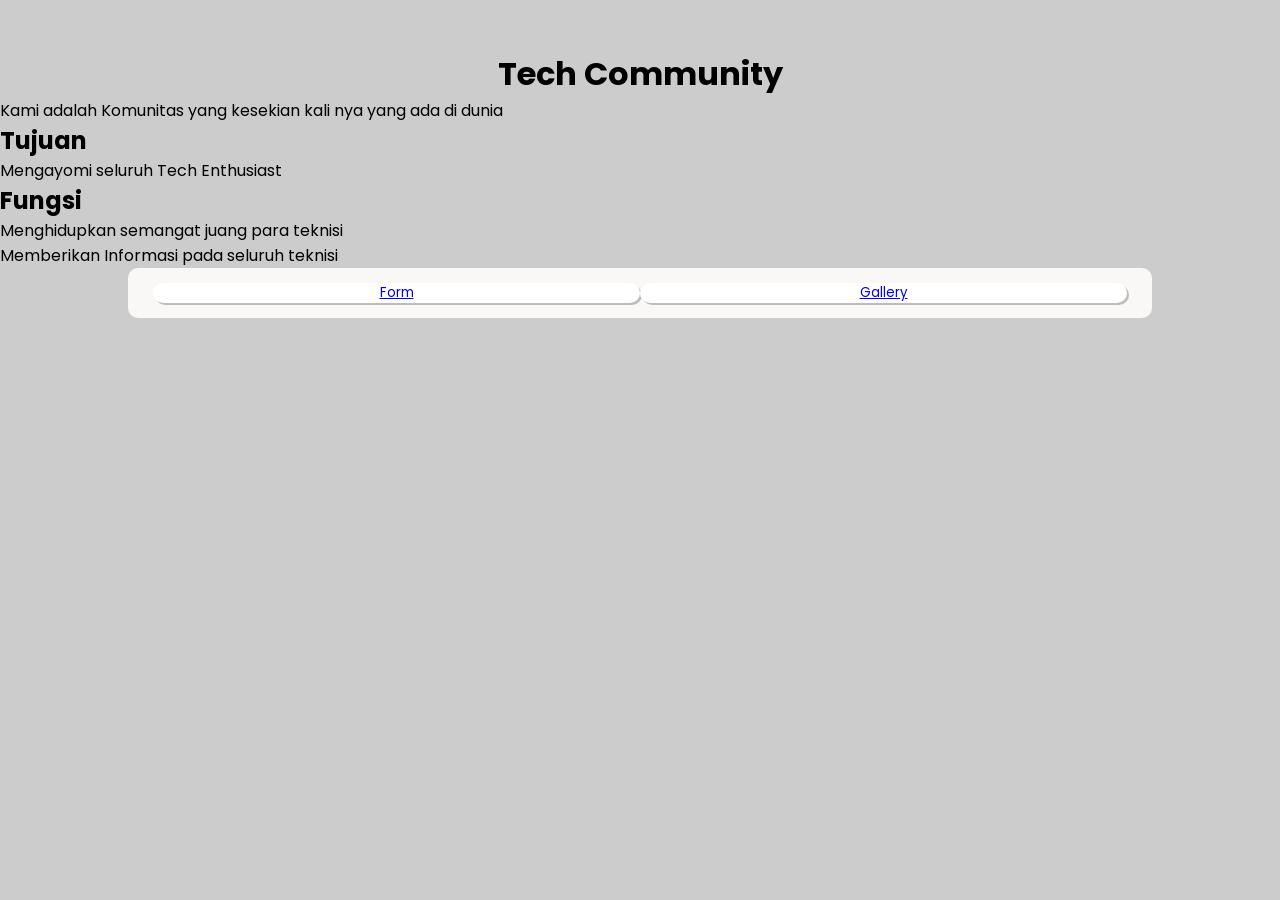
==== index.html @ bdf9ad0c "Main" ====
<!DOCTYPE html>
<html lang="en">
<head>
    <!-- /*Memastikan teks terbaca dengan benar dan tampilan website responsif di layar HP.*/ -->
    <meta charset="UTF-8">
    <meta name="viewport" content="width=device-width, initial-scale=1.0">
    <!-- /*Menghubungkan HTML ini dengan file CSS eksternal*/ -->
    <link rel="stylesheet" href="style.css">
    <!-- /*Nama title website*/ -->
    <title>Tech Community</title>
    <!-- /*memanggil dua jenis font yaitu Google Sans dan Poppins*/ -->
    <link rel="preconnect" href="https://fonts.googleapis.com">
    <link rel="preconnect" href="https://fonts.gstatic.com" crossorigin>
    <link href="https://fonts.googleapis.com/css2?family=Google+Sans:ital,opsz,wght@0,17..18,400..700;1,17..18,400..700&family=Poppins:ital,wght@0,100;0,200;0,300;0,400;0,500;0,600;0,700;0,800;0,900;1,100;1,200;1,300;1,400;1,500;1,600;1,700;1,800;1,900&display=swap" rel="stylesheet">
</head>
    </div>
    <div id="hasil"></div>
    </div>
<!-- /*Menetapkan font Poppins sebagai jenis tulisan utama untuk seluruh isi halaman*/ -->
<body style="font-family: 'Poppins', sans-serif;">
    <center>
        <h1>Tech Community</h1>
    </center>
    <p>Kami adalah Komunitas yang kesekian kali nya yang ada di dunia</p>
    <ul>
        <h2>Tujuan</h2>
        <li>Mengayomi seluruh Tech Enthusiast</li>
        <h2>Fungsi</h2>
        <li>Menghidupkan semangat juang para teknisi</li>
        <li>Memberikan Informasi pada seluruh teknisi</li>
    </ul>
    </div>
    <div class="container">
    <div class="cardbutton">
        <button ><a href="form.html">Form</a></button>
        <button ><a href="gallery.html">Gallery</a></button>
   <script src="praktikum-js.js"></script>
</body>
</html>
---- style.css ----
/* 1. Global Reset: Membersihkan margin dan padding bawaan browser */
* {
    margin: 0;
    padding: 0;
    box-sizing: border-box;
    font-family: 'Poppins', sans-serif;
}
/* 2. Styling Body: Mengatur latar belakang halaman */
body {
    background-color: #ccc;
}
/* 3. Card Container: Kotak utama konten */
.card {
    background-color: #F9F8F6;
        border: 1px solid #F9F8F6;
        border-radius: 10px;
        width: 80%;
        margin: auto;
        margin-top: 50px;
        margin-bottom: 20px;
        padding: 30px;
        display: flex;
        gap: 10%;
        text-align: justify;
}
/* 4. Image Container: Mengatur posisi area gambar */
.image-container{
    padding-top: 30px;
    padding-left: 50px;
}

button{
    width: 100%;
    border: white;
    background-color: white;
    border-radius: 10px;
    box-shadow: 2px 2px rgba(133, 130, 130,0.5) ;

}

.cardbutton{
    align-items: center;
    display: flex;
    flex-direction: row;
    background-color: #F9F8F6;
    margin: auto;
    padding: 25px;
    width: 80%;
    border-radius: 10px;
    height: 20px;
}

.container{
    display: flex;
}

#hasil{
    text-align: center;
    margin-top: 50px;
}
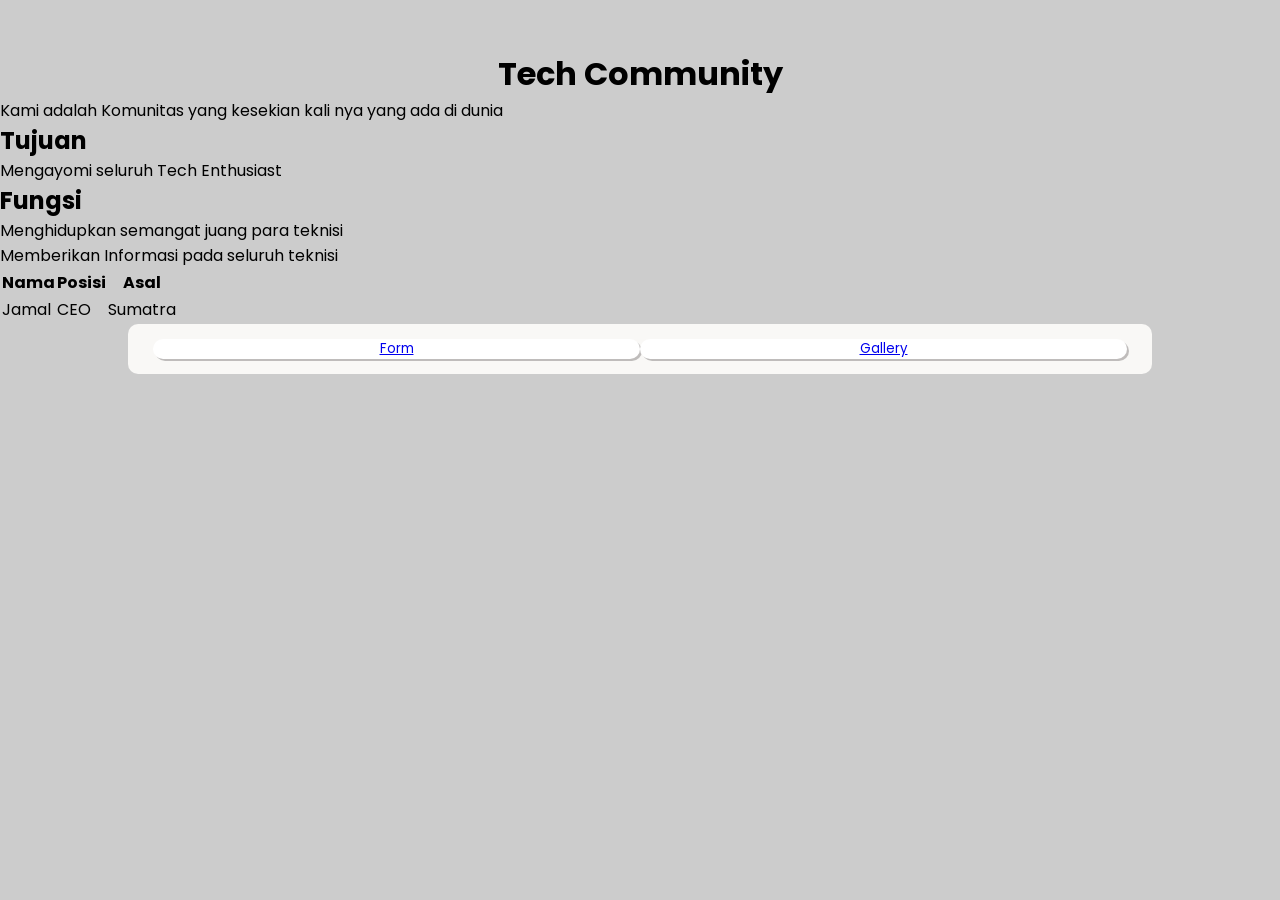
==== commit 4b7f5544: "Pengembangan" ====
--- a/index.html
+++ b/index.html
@@ -29,6 +29,18 @@
         <li>Menghidupkan semangat juang para teknisi</li>
         <li>Memberikan Informasi pada seluruh teknisi</li>
     </ul>
+    <table>
+        <tr>
+            <th>Nama</th>
+            <th>Posisi</th>
+            <th>Asal</th>
+        </tr>
+        <tr>
+            <td>Jamal</td>
+            <td>CEO</td>
+            <Td>Sumatra</Td>
+        </tr>
+    </table>
     </div>
     <div class="container">
     <div class="cardbutton">
